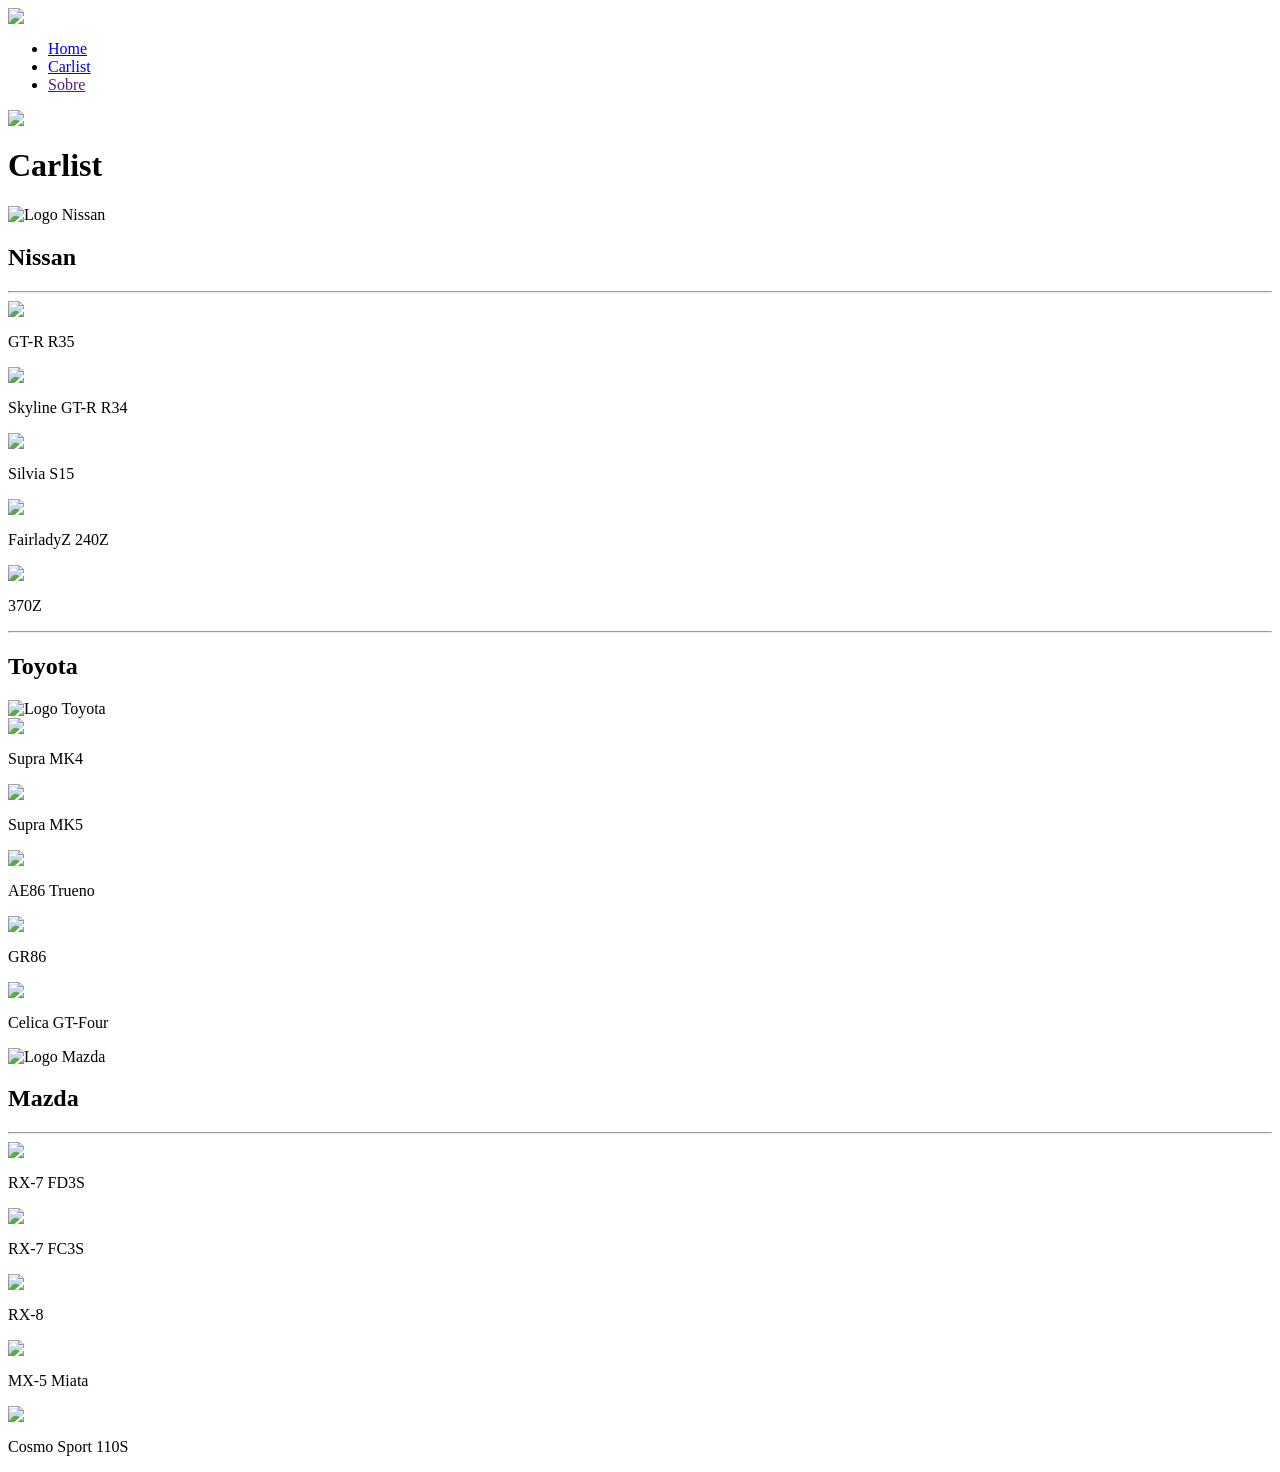
==== index.html @ 8461bcb2 "Add index.html" ====
<!DOCKTYPE html>
<html>
    <head>
        <title>Drifting</title>
        <link rel="stylesheet" href="../Drifting/assets/css/style.css">
        <link href="https://fonts.googleapis.com/css2?family=Open+Sans:wght@300;400;600;700&display=swap" rel="stylesheet">
    </head>

    <body>
        <header class="barra_de_navegacao" id="home">
          <div class="logo">
              <img src="../Drifting/data/logo_drifting.png">
          </div>
          
          <nav>
              <div class="lista_nav">
                <ul>
                    <li><a href="#home">Home</a></li>
                    <li><a href="#carlist">Carlist</a></li>
                    <li><a href="">Sobre</a></li>
                </ul>
              </div>
          </nav>
        </header>
        
        <div class = "page">
            <div class="home_init">
                <img src="../Drifting/data/banner_v2.png">
            </div>

            <div class="carlist_init" id="carlist">
                <h1>Carlist</h1>

                <div class="nissan_box">
                    <div class="nissan_logo_line">
                        <img src="../Drifting/data/1.Nissan/logo_nissan.svg" alt="Logo Nissan">
                        <h2>Nissan</h2>
                        <hr>
                    </div>

                    <div class="nissan_cars">
                        <div class="car1">
                            <img src="../Drifting/data/1.Nissan/1.Nissan_GTR_R35/icon_nissangtrr35.png">
                            <p>GT-R R35</p>
                        </div>

                        <div class="car2">
                            <img src="../Drifting/data/1.Nissan/2.Nissan_SkylineGTR_R34/icon_nissanskylinegtrr34.png">
                            <p>Skyline GT-R R34</p>
                        </div>

                        <div class="car3">
                            <img src="../Drifting/data/1.Nissan/3.Nissan_Silvia_S15/icon_nissanSilviaS15.png">
                            <p>Silvia S15</p>
                        </div>
                    
                        <div class="car4">
                            <img src="../Drifting/data/1.Nissan/4.Nissan_FairladyZ_240Z/icon_nissanFairladyZ240Z.png">
                            <p>FairladyZ 240Z</p>
                        </div>

                        <div class="car5">
                            <img src="../Drifting/data/1.Nissan/5.Nissan_370Z/icon_nissan370z.png">
                            <p>370Z</p>
                        </div>
                    </div>
                </div>

                <div class="toyota_box">
                    <div class="toyota_logo_line">
                        <hr>
                        <h2>Toyota</h2>
                        <img src="../Drifting/data/2.Toyota/logo_toyota.svg" alt="Logo Toyota">
                    </div>

                    <div class="toyota_cars">
                        <div class="car6">
                            <img src="../Drifting/data/2.Toyota/1.Toyota_Supra_MK4(A80)/icon_toyotasupramk4.png">
                            <p>Supra MK4</p>
                        </div>

                        <div class="car7">
                            <img src="../Drifting/data/2.Toyota/2.Toyota_Supra_MK5(A90)/icon_toyotasupramk5.png">
                            <p>Supra MK5</p>
                        </div>

                        <div class="car8">
                            <img src="../Drifting/data/2.Toyota/3.Toyota_AE86_Trueno(ou)Levin/icon_toyotaae86.png">
                            <p>AE86 Trueno</p>
                        </div>
                    
                        <div class="car9">
                            <img src="../Drifting/data/2.Toyota/4.Toyota_GR86/icon_toyotagr86.png">
                            <p>GR86</p>
                        </div>

                        <div class="car10">
                            <img src="../Drifting/data/2.Toyota/5.Toyota_Celica_GT-Four/icon_toyotacelicagtfour.png">
                            <p>Celica GT-Four</p>
                        </div>
                    </div>
                </div>

                <div class="mazda_box">
                    <div class="mazda_logo_line">
                        <img src="../Drifting/data/3.Mazda/logo_mazda.svg" alt="Logo Mazda">
                        <h2>Mazda</h2>
                        <hr>
                    </div>

                    <div class="mazda_cars">
                        <div class="car11">
                            <img src="../Drifting/data/3.Mazda/1.Mazda_RX-7_FD3S/icon_mazdarx7fd3s.png">
                            <p>RX-7 FD3S</p>
                        </div>

                        <div class="car12">
                            <img src="../Drifting/data/3.Mazda/2.Mazda_RX-7_FC3S/icon_mazdarx7fc3s.png">
                            <p>RX-7 FC3S</p>
                        </div>

                        <div class="car13">
                            <img src="../Drifting/data/3.Mazda/3.Mazda_RX-8/icon_mazdarx8.png">
                            <p>RX-8</p>
                        </div>
                    
                        <div class="car14">
                            <img src="../Drifting/data/3.Mazda/4.Mazda_MX-5_Miata/icon_mazdamx5miata.png">
                            <p>MX-5 Miata</p>
                        </div>

                        <div class="car15">
                            <img src="../Drifting/data/3.Mazda/5.Mazda_Cosmo_Sport_110S/icon_cosmosport110s.png">
                            <p>Cosmo Sport 110S</p>
                        </div>
                    </div>
                </div>

            </div>
        </div>
    </body>
</html>
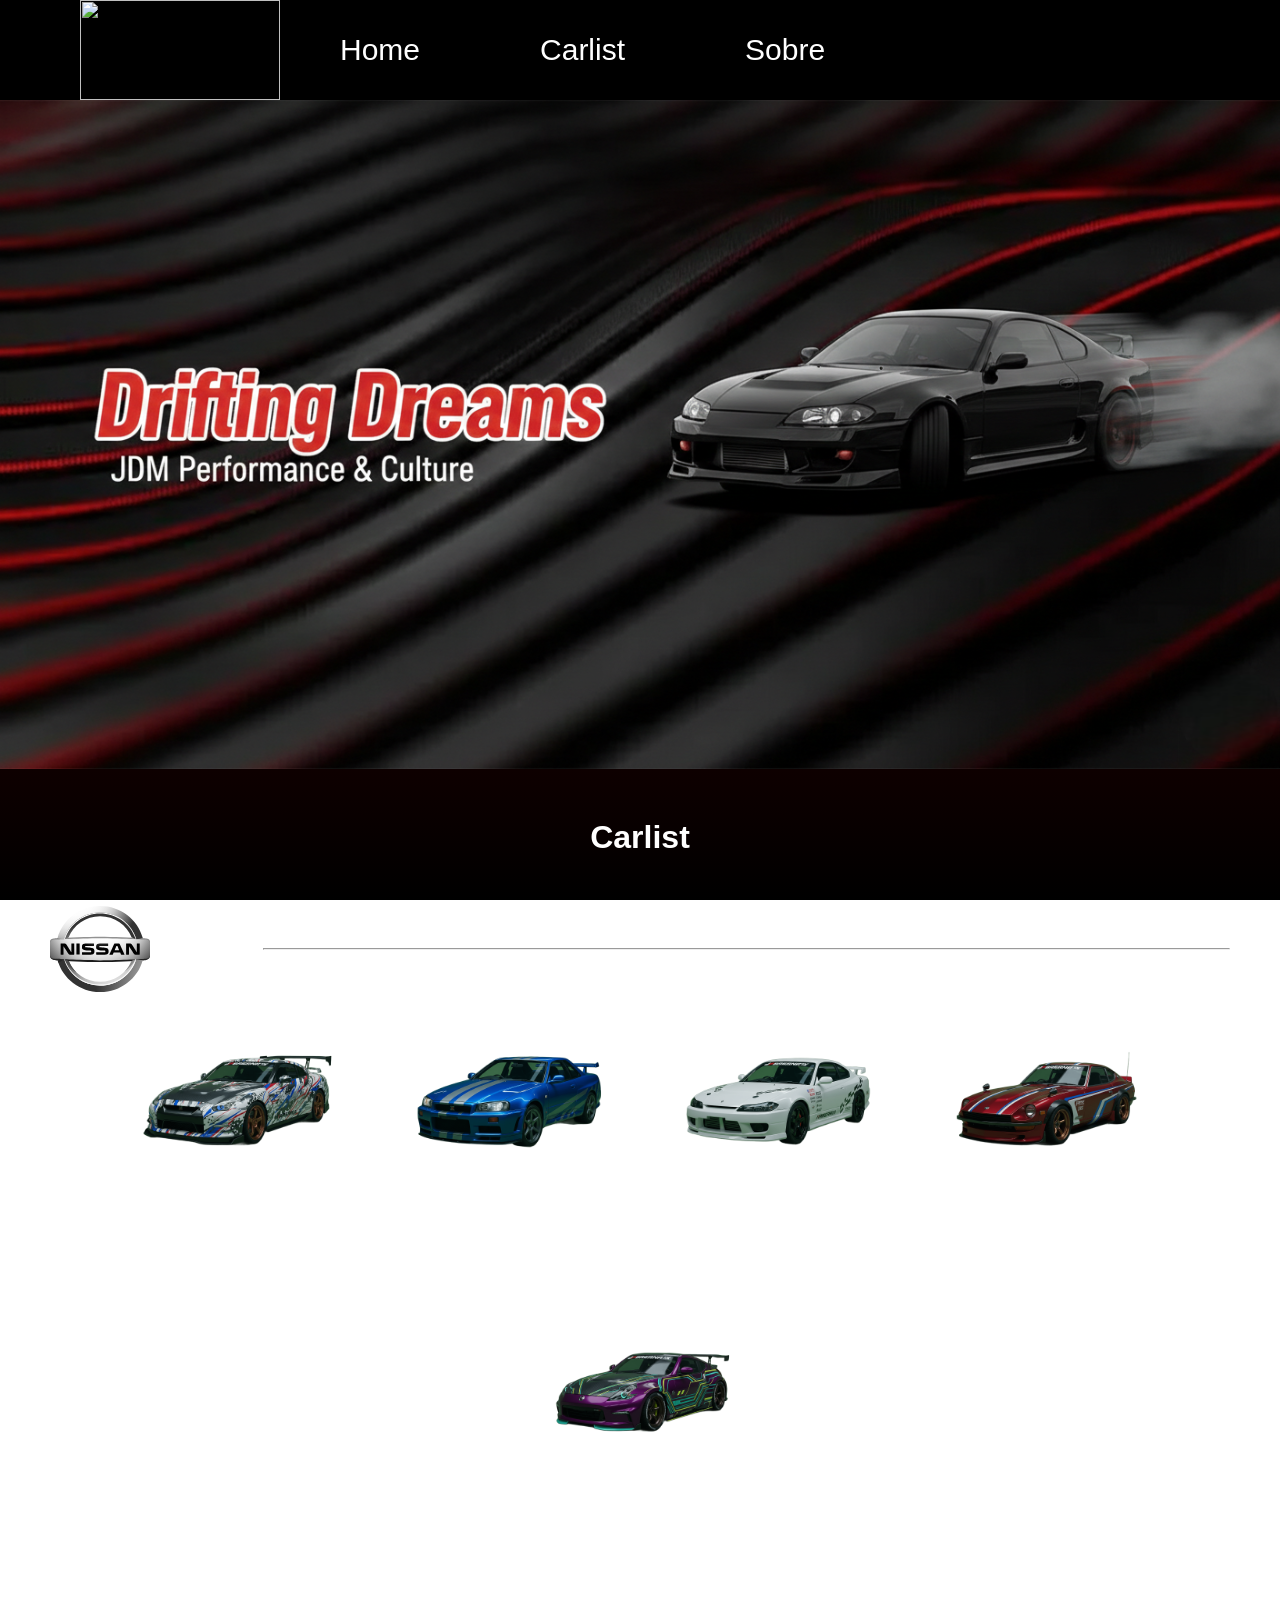
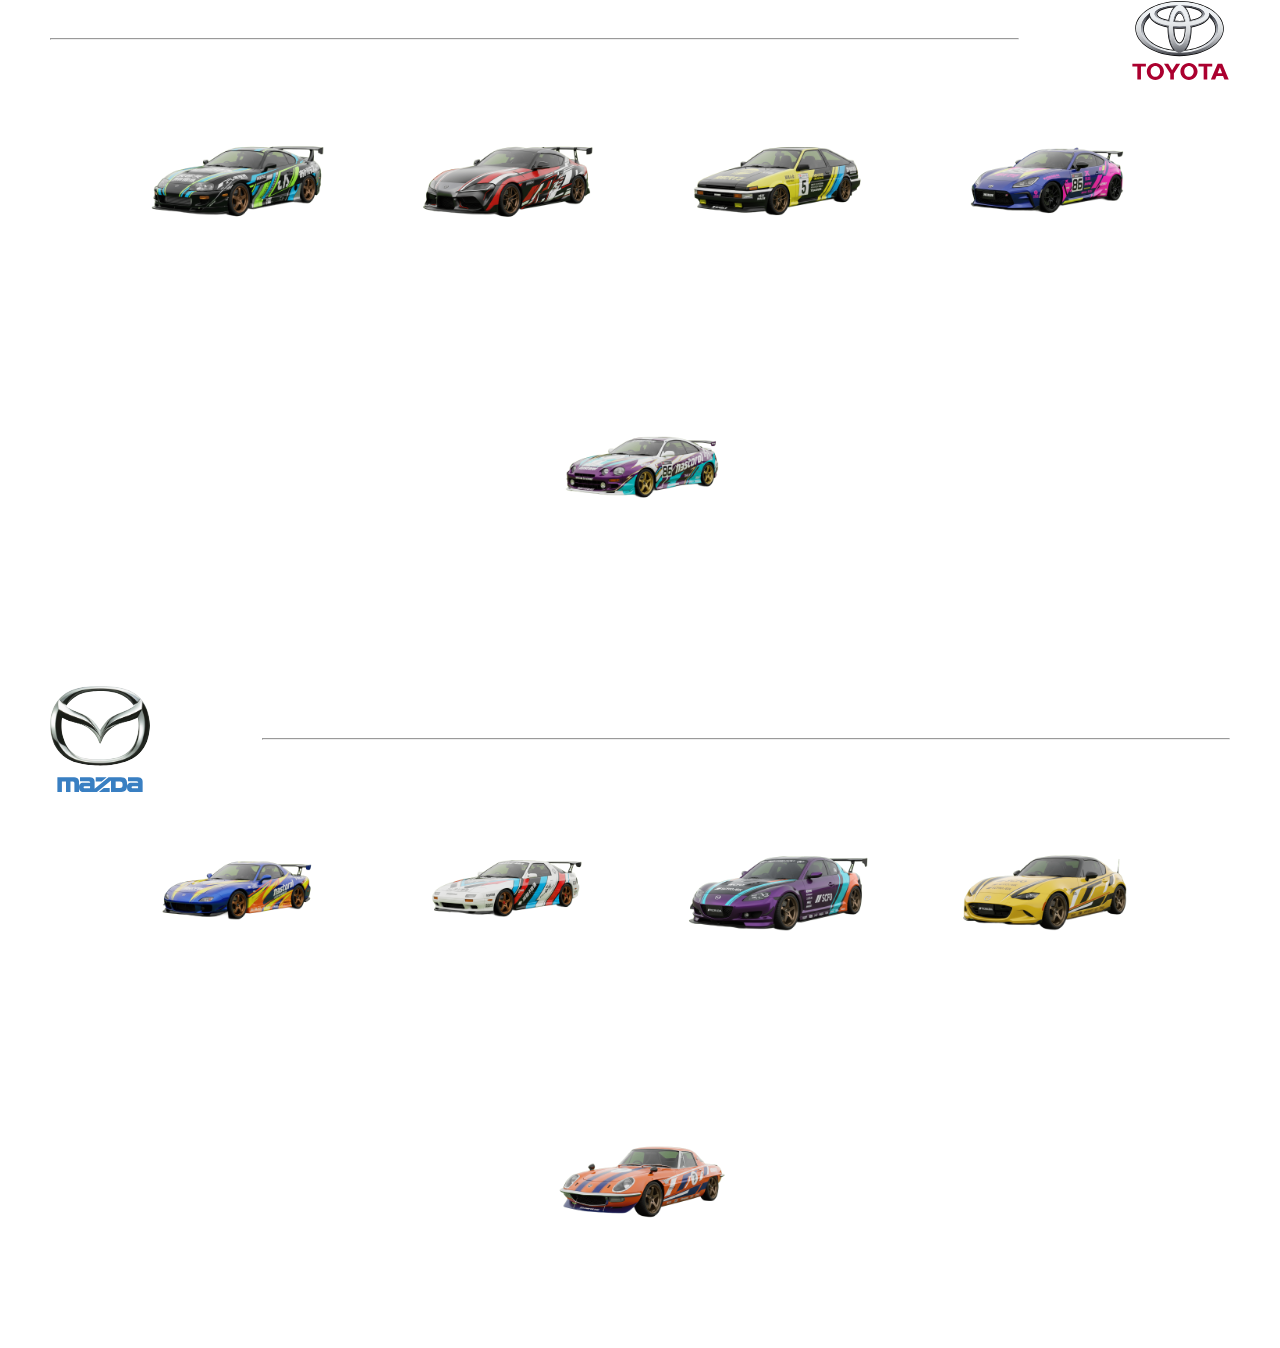
==== commit a933bb39: "Update image and stylesheet paths in index.html" ====
--- a/index.html
+++ b/index.html
@@ -2,7 +2,7 @@
 <html>
     <head>
         <title>Drifting</title>
-        <link rel="stylesheet" href="../Drifting/assets/css/style.css">
+        <link rel="stylesheet" href="../assets/css/style.css">
         <link href="https://fonts.googleapis.com/css2?family=Open+Sans:wght@300;400;600;700&display=swap" rel="stylesheet">
     </head>
 
@@ -25,7 +25,7 @@
         
         <div class = "page">
             <div class="home_init">
-                <img src="../Drifting/data/banner_v2.png">
+                <img src="../data/banner_v2.png">
             </div>
 
             <div class="carlist_init" id="carlist">
@@ -33,34 +33,34 @@
 
                 <div class="nissan_box">
                     <div class="nissan_logo_line">
-                        <img src="../Drifting/data/1.Nissan/logo_nissan.svg" alt="Logo Nissan">
+                        <img src="../data/1.Nissan/logo_nissan.svg" alt="Logo Nissan">
                         <h2>Nissan</h2>
                         <hr>
                     </div>
 
                     <div class="nissan_cars">
                         <div class="car1">
-                            <img src="../Drifting/data/1.Nissan/1.Nissan_GTR_R35/icon_nissangtrr35.png">
+                            <img src="../data/1.Nissan/1.Nissan_GTR_R35/icon_nissangtrr35.png">
                             <p>GT-R R35</p>
                         </div>
 
                         <div class="car2">
-                            <img src="../Drifting/data/1.Nissan/2.Nissan_SkylineGTR_R34/icon_nissanskylinegtrr34.png">
+                            <img src="../data/1.Nissan/2.Nissan_SkylineGTR_R34/icon_nissanskylinegtrr34.png">
                             <p>Skyline GT-R R34</p>
                         </div>
 
                         <div class="car3">
-                            <img src="../Drifting/data/1.Nissan/3.Nissan_Silvia_S15/icon_nissanSilviaS15.png">
+                            <img src="../data/1.Nissan/3.Nissan_Silvia_S15/icon_nissanSilviaS15.png">
                             <p>Silvia S15</p>
                         </div>
                     
                         <div class="car4">
-                            <img src="../Drifting/data/1.Nissan/4.Nissan_FairladyZ_240Z/icon_nissanFairladyZ240Z.png">
+                            <img src="../data/1.Nissan/4.Nissan_FairladyZ_240Z/icon_nissanFairladyZ240Z.png">
                             <p>FairladyZ 240Z</p>
                         </div>
 
                         <div class="car5">
-                            <img src="../Drifting/data/1.Nissan/5.Nissan_370Z/icon_nissan370z.png">
+                            <img src="../data/1.Nissan/5.Nissan_370Z/icon_nissan370z.png">
                             <p>370Z</p>
                         </div>
                     </div>
@@ -70,32 +70,32 @@
                     <div class="toyota_logo_line">
                         <hr>
                         <h2>Toyota</h2>
-                        <img src="../Drifting/data/2.Toyota/logo_toyota.svg" alt="Logo Toyota">
+                        <img src="../data/2.Toyota/logo_toyota.svg" alt="Logo Toyota">
                     </div>
 
                     <div class="toyota_cars">
                         <div class="car6">
-                            <img src="../Drifting/data/2.Toyota/1.Toyota_Supra_MK4(A80)/icon_toyotasupramk4.png">
+                            <img src="../data/2.Toyota/1.Toyota_Supra_MK4(A80)/icon_toyotasupramk4.png">
                             <p>Supra MK4</p>
                         </div>
 
                         <div class="car7">
-                            <img src="../Drifting/data/2.Toyota/2.Toyota_Supra_MK5(A90)/icon_toyotasupramk5.png">
+                            <img src="../data/2.Toyota/2.Toyota_Supra_MK5(A90)/icon_toyotasupramk5.png">
                             <p>Supra MK5</p>
                         </div>
 
                         <div class="car8">
-                            <img src="../Drifting/data/2.Toyota/3.Toyota_AE86_Trueno(ou)Levin/icon_toyotaae86.png">
+                            <img src="../data/2.Toyota/3.Toyota_AE86_Trueno(ou)Levin/icon_toyotaae86.png">
                             <p>AE86 Trueno</p>
                         </div>
                     
                         <div class="car9">
-                            <img src="../Drifting/data/2.Toyota/4.Toyota_GR86/icon_toyotagr86.png">
+                            <img src="../data/2.Toyota/4.Toyota_GR86/icon_toyotagr86.png">
                             <p>GR86</p>
                         </div>
 
                         <div class="car10">
-                            <img src="../Drifting/data/2.Toyota/5.Toyota_Celica_GT-Four/icon_toyotacelicagtfour.png">
+                            <img src="../data/2.Toyota/5.Toyota_Celica_GT-Four/icon_toyotacelicagtfour.png">
                             <p>Celica GT-Four</p>
                         </div>
                     </div>
@@ -103,34 +103,34 @@
 
                 <div class="mazda_box">
                     <div class="mazda_logo_line">
-                        <img src="../Drifting/data/3.Mazda/logo_mazda.svg" alt="Logo Mazda">
+                        <img src="../data/3.Mazda/logo_mazda.svg" alt="Logo Mazda">
                         <h2>Mazda</h2>
                         <hr>
                     </div>
 
                     <div class="mazda_cars">
                         <div class="car11">
-                            <img src="../Drifting/data/3.Mazda/1.Mazda_RX-7_FD3S/icon_mazdarx7fd3s.png">
+                            <img src="../data/3.Mazda/1.Mazda_RX-7_FD3S/icon_mazdarx7fd3s.png">
                             <p>RX-7 FD3S</p>
                         </div>
 
                         <div class="car12">
-                            <img src="../Drifting/data/3.Mazda/2.Mazda_RX-7_FC3S/icon_mazdarx7fc3s.png">
+                            <img src="../data/3.Mazda/2.Mazda_RX-7_FC3S/icon_mazdarx7fc3s.png">
                             <p>RX-7 FC3S</p>
                         </div>
 
                         <div class="car13">
-                            <img src="../Drifting/data/3.Mazda/3.Mazda_RX-8/icon_mazdarx8.png">
+                            <img src="../data/3.Mazda/3.Mazda_RX-8/icon_mazdarx8.png">
                             <p>RX-8</p>
                         </div>
                     
                         <div class="car14">
-                            <img src="../Drifting/data/3.Mazda/4.Mazda_MX-5_Miata/icon_mazdamx5miata.png">
+                            <img src="../data/3.Mazda/4.Mazda_MX-5_Miata/icon_mazdamx5miata.png">
                             <p>MX-5 Miata</p>
                         </div>
 
                         <div class="car15">
-                            <img src="../Drifting/data/3.Mazda/5.Mazda_Cosmo_Sport_110S/icon_cosmosport110s.png">
+                            <img src="../data/3.Mazda/5.Mazda_Cosmo_Sport_110S/icon_cosmosport110s.png">
                             <p>Cosmo Sport 110S</p>
                         </div>
                     </div>
@@ -139,4 +139,4 @@
             </div>
         </div>
     </body>
-</html>+</html>
--- a/assets/css/style.css
+++ b/assets/css/style.css
@@ -0,0 +1,211 @@
+*{
+    margin: 0;
+    padding: 0;
+    box-sizing: border-box;
+    font-family: Arial, Helvetica, sans-serif;
+}
+
+body{
+    background-image: linear-gradient(to top, #000000, #610000);
+    background-size: cover;
+    background-repeat: no-repeat;
+    background-attachment: fixed;
+}
+
+.barra_de_navegacao{
+    position: flex;
+    width: 100%;
+    height: 100px;
+    display: flex;
+    justify-content: space-between;
+    align-items: center;
+    padding: 40px 80px;
+    background-color: #000000;
+}
+
+.barra_de_navegacao ul{
+    display: flex;
+    list-style: none;
+    font-size: 30px;
+    justify-content: center;
+    align-items: center;
+    padding-right: 500px;
+
+}
+
+.barra_de_navegacao ul li{
+    padding: 60px;
+}
+
+.barra_de_navegacao ul li a{
+    text-decoration: none;
+    color: white;
+    font-family: bold;
+    font-family: "Open Sans", sans-serif;
+}
+
+.logo img{
+    width: 200px;
+    height: 100px;
+}
+
+.page{
+    display: flex;
+    flex-direction: column;
+}
+
+.home_init{
+    width: 100%;
+    align-items: center;
+}
+
+.home_init img{
+    width: 100%;
+    height: auto;
+    display: block;
+}
+
+.carlist_init h1{
+    color: white;
+    text-align: center;
+    padding: 50px 50px 0px 50px;
+}
+
+.nissan_box{
+    display: flex;
+    align-items: center;
+    width: 100%;
+    padding: 50px;
+    flex-direction: column;
+}
+
+.nissan_logo_line{
+    display: flex;
+    align-items: center;
+    width: 100%;
+}
+
+.nissan_logo_line img{
+    width: 100px;
+}
+
+.nissan_logo_line h2{
+    color: white;
+    font-weight: 500;
+    padding: 20px;
+}
+
+.nissan_logo_line hr{
+    flex: 1;
+    height: 1px;
+    background: #ccc;
+}
+
+.nissan_cars{
+    display: flex;
+    justify-content: center;
+    flex-wrap: wrap;
+    gap: 70px;
+    color: white;
+    text-align: center;
+}
+
+.nissan_cars img{
+    width:100%;
+    max-width:200px;
+    transition:.3s;
+}
+
+
+
+.toyota_box{
+    display: flex;
+    align-items: center;
+    width: 100%;
+    padding: 50px;
+    flex-direction: column;
+}
+
+.toyota_logo_line{
+    display: flex;
+    align-items: center;
+    width: 100%;
+}
+
+.toyota_logo_line img{
+    width: 100px;
+}
+
+.toyota_logo_line h2{
+    color: white;
+    font-weight: 500;
+    padding: 20px;
+}
+
+.toyota_logo_line hr{
+    flex: 1;
+    height: 1px;
+    background: #ccc;
+}
+
+.toyota_cars{
+    display: flex;
+    justify-content: center;
+    flex-wrap: wrap;
+    gap: 70px;
+    color: white;
+    text-align: center;
+}
+
+.toyota_cars img{
+    width:100%;
+    max-width:200px;
+    transition:.3s;
+}
+
+
+
+.mazda_box{
+    display: flex;
+    align-items: center;
+    width: 100%;
+    padding: 50px;
+    flex-direction: column;
+}
+
+.mazda_logo_line{
+    display: flex;
+    align-items: center;
+    width: 100%;
+}
+
+.mazda_logo_line img{
+    width: 100px;
+}
+
+.mazda_logo_line h2{
+    color: white;
+    font-weight: 500;
+    padding: 20px;
+}
+
+.mazda_logo_line hr{
+    flex: 1;
+    height: 1px;
+    background: #ccc;
+}
+
+.mazda_cars{
+    display: flex;
+    justify-content: center;
+    flex-wrap: wrap;
+    gap: 70px;
+    color: white;
+    text-align: center;
+}
+
+.mazda_cars img{
+    width:100%;
+    max-width:200px;
+    transition:.3s;
+}
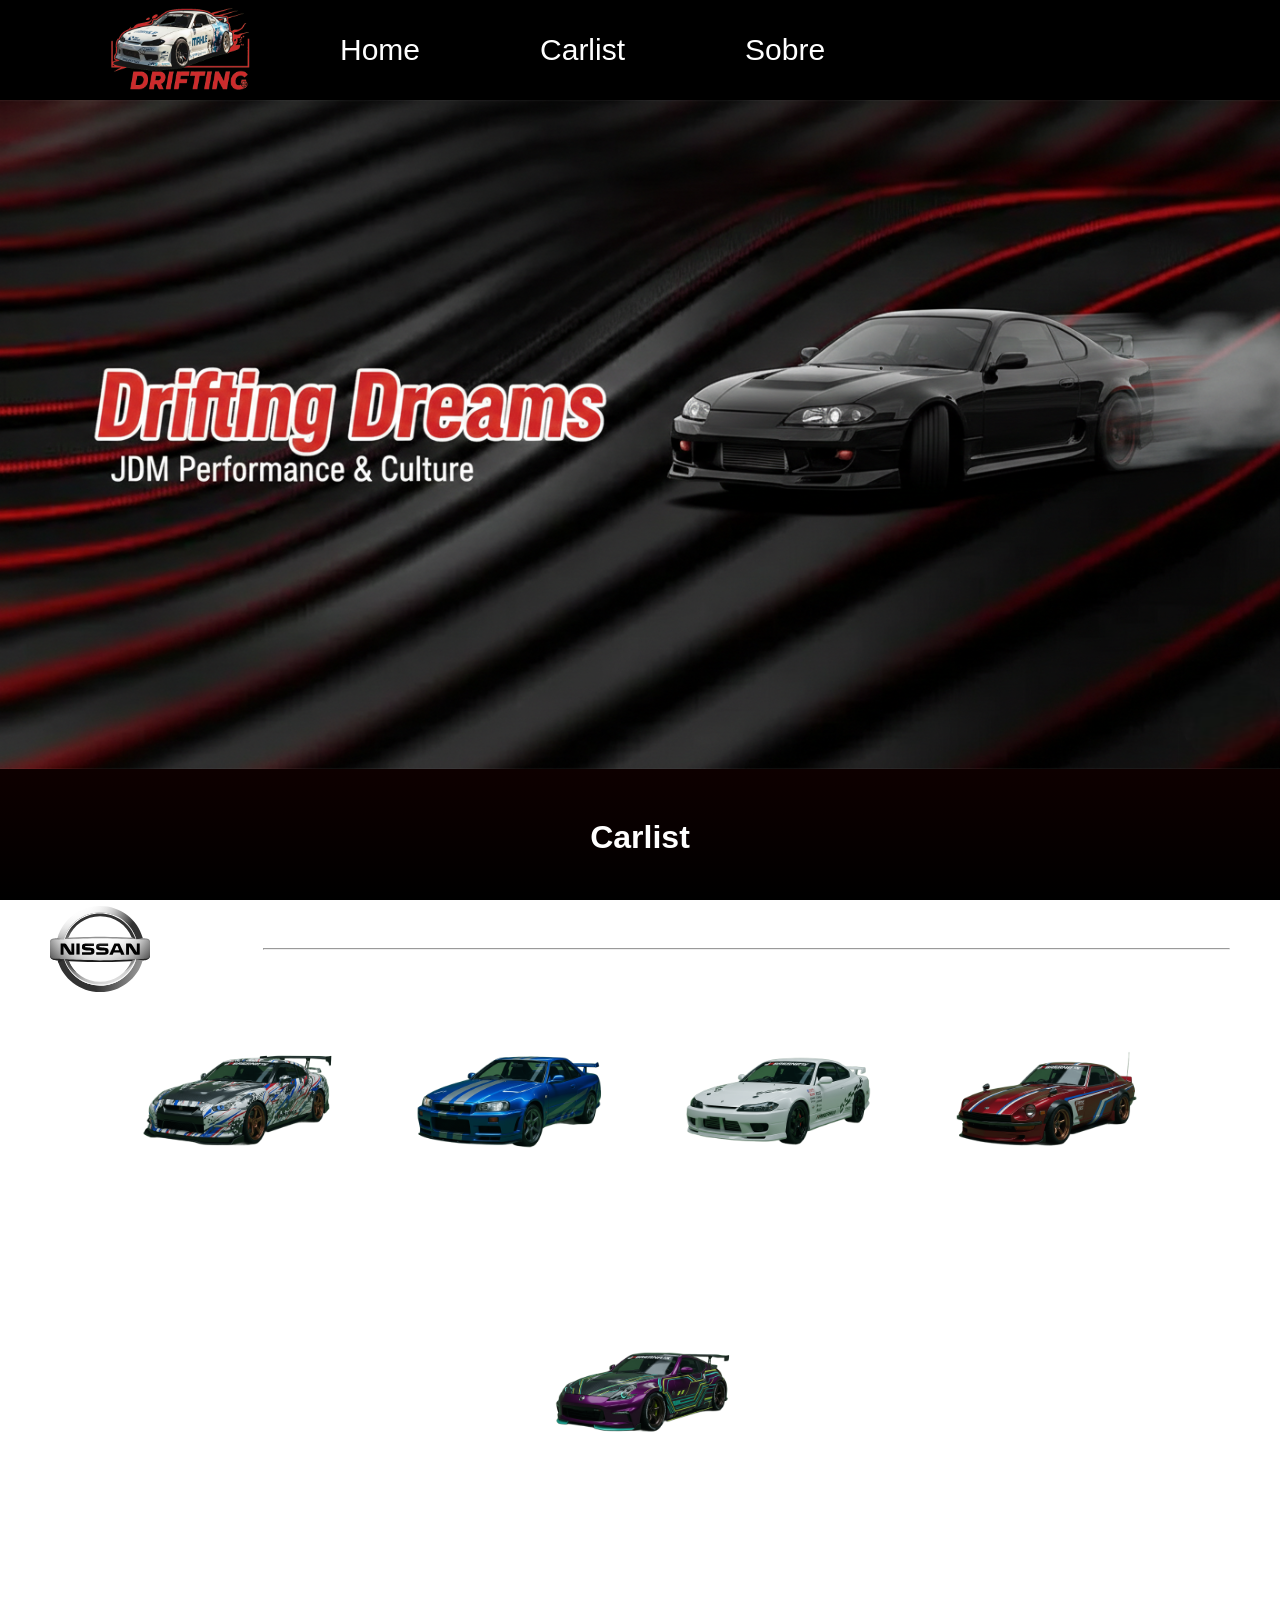
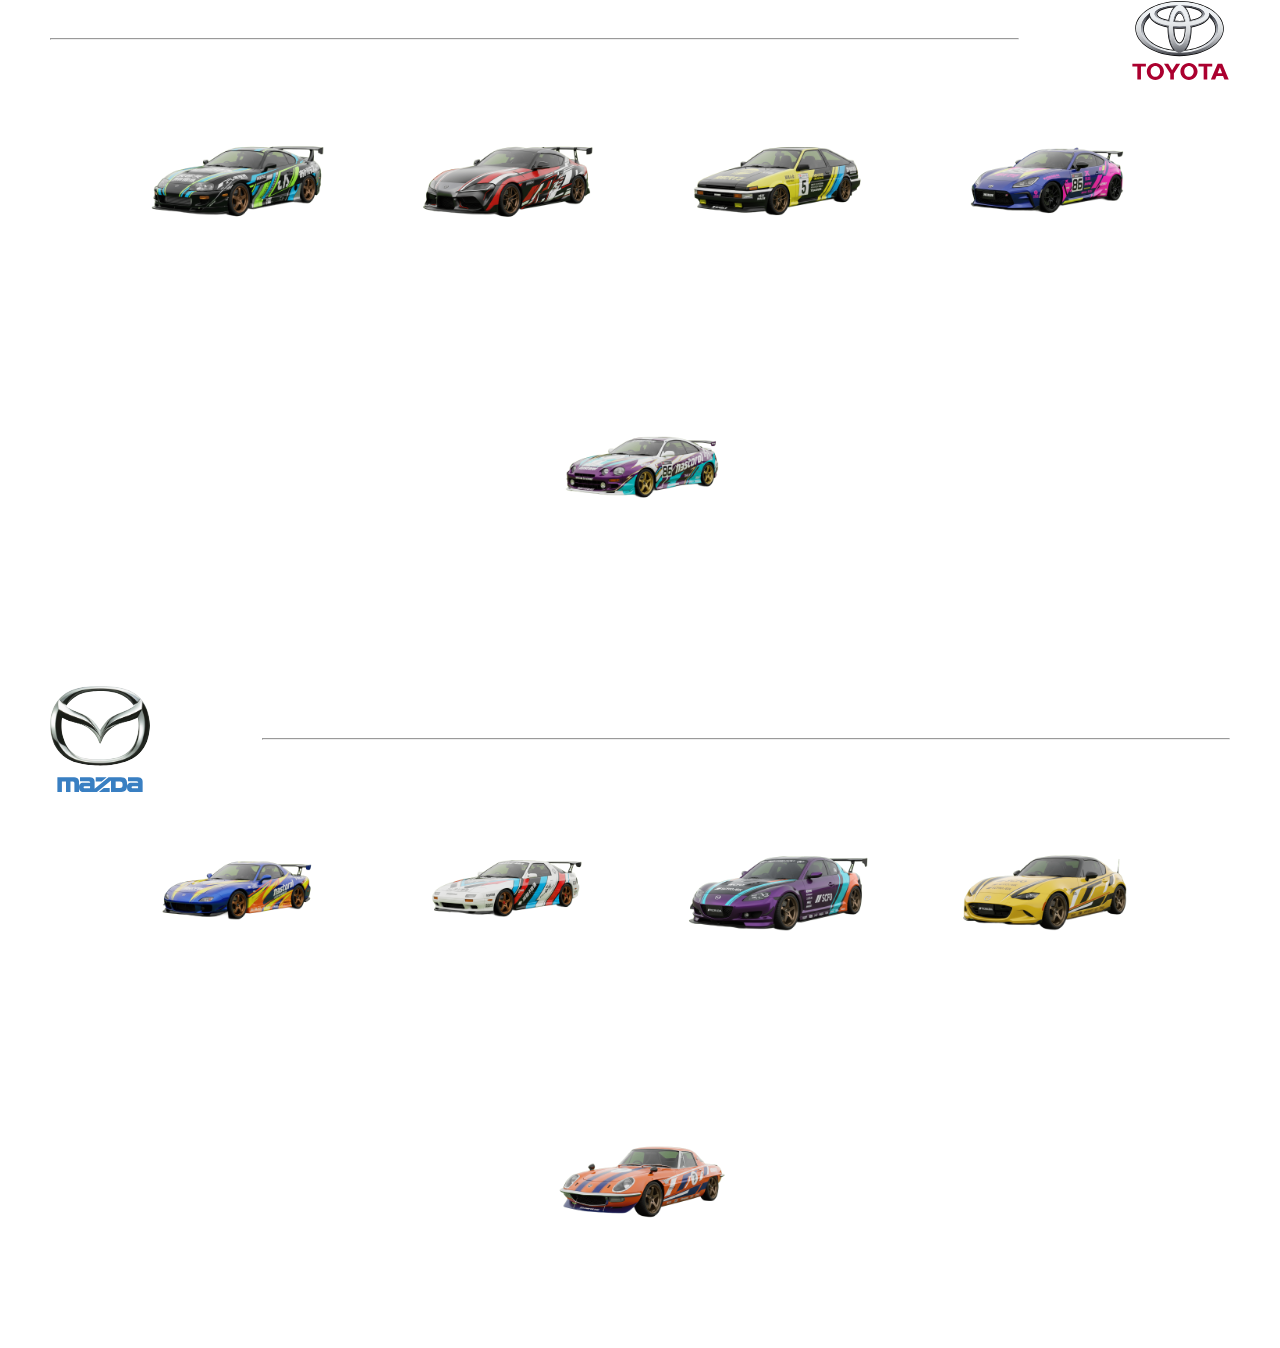
==== commit 7c80db01: "Update image paths to relative URLs" ====
--- a/index.html
+++ b/index.html
@@ -2,14 +2,14 @@
 <html>
     <head>
         <title>Drifting</title>
-        <link rel="stylesheet" href="../assets/css/style.css">
+        <link rel="stylesheet" href="assets/css/style.css">
         <link href="https://fonts.googleapis.com/css2?family=Open+Sans:wght@300;400;600;700&display=swap" rel="stylesheet">
     </head>
 
     <body>
         <header class="barra_de_navegacao" id="home">
           <div class="logo">
-              <img src="../Drifting/data/logo_drifting.png">
+              <img src="data/logo_drifting.png">
           </div>
           
           <nav>
@@ -25,7 +25,7 @@
         
         <div class = "page">
             <div class="home_init">
-                <img src="../data/banner_v2.png">
+                <img src="data/banner_v2.png">
             </div>
 
             <div class="carlist_init" id="carlist">
@@ -33,34 +33,34 @@
 
                 <div class="nissan_box">
                     <div class="nissan_logo_line">
-                        <img src="../data/1.Nissan/logo_nissan.svg" alt="Logo Nissan">
+                        <img src="data/1.Nissan/logo_nissan.svg" alt="Logo Nissan">
                         <h2>Nissan</h2>
                         <hr>
                     </div>
 
                     <div class="nissan_cars">
                         <div class="car1">
-                            <img src="../data/1.Nissan/1.Nissan_GTR_R35/icon_nissangtrr35.png">
+                            <img src="data/1.Nissan/1.Nissan_GTR_R35/icon_nissangtrr35.png">
                             <p>GT-R R35</p>
                         </div>
 
                         <div class="car2">
-                            <img src="../data/1.Nissan/2.Nissan_SkylineGTR_R34/icon_nissanskylinegtrr34.png">
+                            <img src="data/1.Nissan/2.Nissan_SkylineGTR_R34/icon_nissanskylinegtrr34.png">
                             <p>Skyline GT-R R34</p>
                         </div>
 
                         <div class="car3">
-                            <img src="../data/1.Nissan/3.Nissan_Silvia_S15/icon_nissanSilviaS15.png">
+                            <img src="data/1.Nissan/3.Nissan_Silvia_S15/icon_nissanSilviaS15.png">
                             <p>Silvia S15</p>
                         </div>
                     
                         <div class="car4">
-                            <img src="../data/1.Nissan/4.Nissan_FairladyZ_240Z/icon_nissanFairladyZ240Z.png">
+                            <img src="data/1.Nissan/4.Nissan_FairladyZ_240Z/icon_nissanFairladyZ240Z.png">
                             <p>FairladyZ 240Z</p>
                         </div>
 
                         <div class="car5">
-                            <img src="../data/1.Nissan/5.Nissan_370Z/icon_nissan370z.png">
+                            <img src="data/1.Nissan/5.Nissan_370Z/icon_nissan370z.png">
                             <p>370Z</p>
                         </div>
                     </div>
@@ -70,32 +70,32 @@
                     <div class="toyota_logo_line">
                         <hr>
                         <h2>Toyota</h2>
-                        <img src="../data/2.Toyota/logo_toyota.svg" alt="Logo Toyota">
+                        <img src="data/2.Toyota/logo_toyota.svg" alt="Logo Toyota">
                     </div>
 
                     <div class="toyota_cars">
                         <div class="car6">
-                            <img src="../data/2.Toyota/1.Toyota_Supra_MK4(A80)/icon_toyotasupramk4.png">
+                            <img src="data/2.Toyota/1.Toyota_Supra_MK4(A80)/icon_toyotasupramk4.png">
                             <p>Supra MK4</p>
                         </div>
 
                         <div class="car7">
-                            <img src="../data/2.Toyota/2.Toyota_Supra_MK5(A90)/icon_toyotasupramk5.png">
+                            <img src="data/2.Toyota/2.Toyota_Supra_MK5(A90)/icon_toyotasupramk5.png">
                             <p>Supra MK5</p>
                         </div>
 
                         <div class="car8">
-                            <img src="../data/2.Toyota/3.Toyota_AE86_Trueno(ou)Levin/icon_toyotaae86.png">
+                            <img src="data/2.Toyota/3.Toyota_AE86_Trueno(ou)Levin/icon_toyotaae86.png">
                             <p>AE86 Trueno</p>
                         </div>
                     
                         <div class="car9">
-                            <img src="../data/2.Toyota/4.Toyota_GR86/icon_toyotagr86.png">
+                            <img src="data/2.Toyota/4.Toyota_GR86/icon_toyotagr86.png">
                             <p>GR86</p>
                         </div>
 
                         <div class="car10">
-                            <img src="../data/2.Toyota/5.Toyota_Celica_GT-Four/icon_toyotacelicagtfour.png">
+                            <img src="data/2.Toyota/5.Toyota_Celica_GT-Four/icon_toyotacelicagtfour.png">
                             <p>Celica GT-Four</p>
                         </div>
                     </div>
@@ -103,34 +103,34 @@
 
                 <div class="mazda_box">
                     <div class="mazda_logo_line">
-                        <img src="../data/3.Mazda/logo_mazda.svg" alt="Logo Mazda">
+                        <img src="data/3.Mazda/logo_mazda.svg" alt="Logo Mazda">
                         <h2>Mazda</h2>
                         <hr>
                     </div>
 
                     <div class="mazda_cars">
                         <div class="car11">
-                            <img src="../data/3.Mazda/1.Mazda_RX-7_FD3S/icon_mazdarx7fd3s.png">
+                            <img src="data/3.Mazda/1.Mazda_RX-7_FD3S/icon_mazdarx7fd3s.png">
                             <p>RX-7 FD3S</p>
                         </div>
 
                         <div class="car12">
-                            <img src="../data/3.Mazda/2.Mazda_RX-7_FC3S/icon_mazdarx7fc3s.png">
+                            <img src="data/3.Mazda/2.Mazda_RX-7_FC3S/icon_mazdarx7fc3s.png">
                             <p>RX-7 FC3S</p>
                         </div>
 
                         <div class="car13">
-                            <img src="../data/3.Mazda/3.Mazda_RX-8/icon_mazdarx8.png">
+                            <img src="data/3.Mazda/3.Mazda_RX-8/icon_mazdarx8.png">
                             <p>RX-8</p>
                         </div>
                     
                         <div class="car14">
-                            <img src="../data/3.Mazda/4.Mazda_MX-5_Miata/icon_mazdamx5miata.png">
+                            <img src="data/3.Mazda/4.Mazda_MX-5_Miata/icon_mazdamx5miata.png">
                             <p>MX-5 Miata</p>
                         </div>
 
                         <div class="car15">
-                            <img src="../data/3.Mazda/5.Mazda_Cosmo_Sport_110S/icon_cosmosport110s.png">
+                            <img src="data/3.Mazda/5.Mazda_Cosmo_Sport_110S/icon_cosmosport110s.png">
                             <p>Cosmo Sport 110S</p>
                         </div>
                     </div>
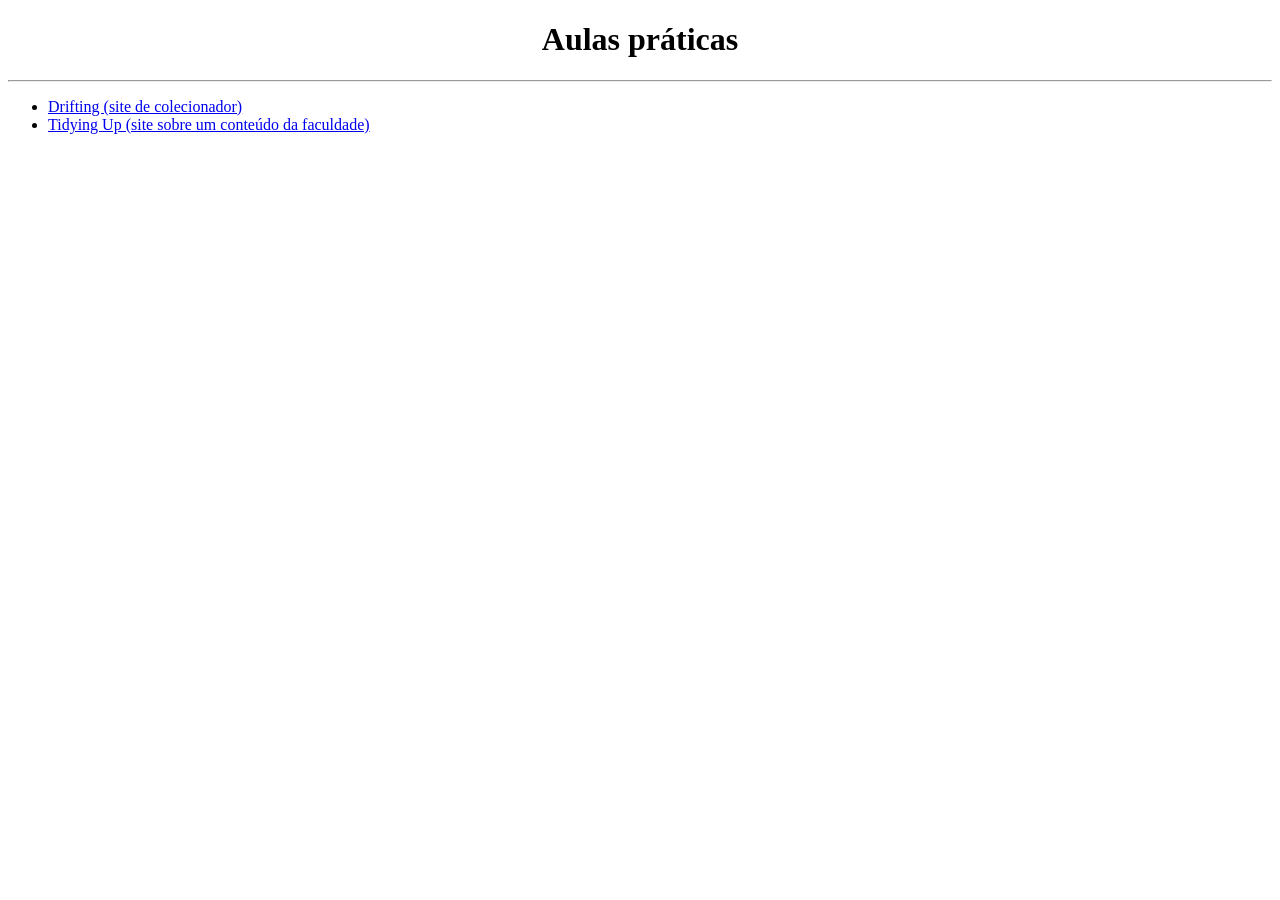
==== commit c92f7c10: "Update links to relative paths in index.html" ====
--- a/index.html
+++ b/index.html
@@ -1,142 +1,24 @@
-<!DOCKTYPE html>
-<html>
-    <head>
-        <title>Drifting</title>
-        <link rel="stylesheet" href="assets/css/style.css">
-        <link href="https://fonts.googleapis.com/css2?family=Open+Sans:wght@300;400;600;700&display=swap" rel="stylesheet">
-    </head>
+<!DOCTYPE html>
+    <html lang="pt-br">
+        <head>
+            <meta charset="UTF-8">
+            <meta name="viewport" content="width=device-width, initial-scale=1.0">
+            <title>Navegação</title>
 
-    <body>
-        <header class="barra_de_navegacao" id="home">
-          <div class="logo">
-              <img src="data/logo_drifting.png">
-          </div>
-          
-          <nav>
-              <div class="lista_nav">
-                <ul>
-                    <li><a href="#home">Home</a></li>
-                    <li><a href="#carlist">Carlist</a></li>
-                    <li><a href="">Sobre</a></li>
-                </ul>
-              </div>
-          </nav>
-        </header>
-        
-        <div class = "page">
-            <div class="home_init">
-                <img src="data/banner_v2.png">
-            </div>
+            <style>
+                h1{
+                    text-align: center;
+                }
+            </style>
+        </head>
+        <body>
+            <h1>Aulas práticas</h1>
 
-            <div class="carlist_init" id="carlist">
-                <h1>Carlist</h1>
+            <hr>
 
-                <div class="nissan_box">
-                    <div class="nissan_logo_line">
-                        <img src="data/1.Nissan/logo_nissan.svg" alt="Logo Nissan">
-                        <h2>Nissan</h2>
-                        <hr>
-                    </div>
-
-                    <div class="nissan_cars">
-                        <div class="car1">
-                            <img src="data/1.Nissan/1.Nissan_GTR_R35/icon_nissangtrr35.png">
-                            <p>GT-R R35</p>
-                        </div>
-
-                        <div class="car2">
-                            <img src="data/1.Nissan/2.Nissan_SkylineGTR_R34/icon_nissanskylinegtrr34.png">
-                            <p>Skyline GT-R R34</p>
-                        </div>
-
-                        <div class="car3">
-                            <img src="data/1.Nissan/3.Nissan_Silvia_S15/icon_nissanSilviaS15.png">
-                            <p>Silvia S15</p>
-                        </div>
-                    
-                        <div class="car4">
-                            <img src="data/1.Nissan/4.Nissan_FairladyZ_240Z/icon_nissanFairladyZ240Z.png">
-                            <p>FairladyZ 240Z</p>
-                        </div>
-
-                        <div class="car5">
-                            <img src="data/1.Nissan/5.Nissan_370Z/icon_nissan370z.png">
-                            <p>370Z</p>
-                        </div>
-                    </div>
-                </div>
-
-                <div class="toyota_box">
-                    <div class="toyota_logo_line">
-                        <hr>
-                        <h2>Toyota</h2>
-                        <img src="data/2.Toyota/logo_toyota.svg" alt="Logo Toyota">
-                    </div>
-
-                    <div class="toyota_cars">
-                        <div class="car6">
-                            <img src="data/2.Toyota/1.Toyota_Supra_MK4(A80)/icon_toyotasupramk4.png">
-                            <p>Supra MK4</p>
-                        </div>
-
-                        <div class="car7">
-                            <img src="data/2.Toyota/2.Toyota_Supra_MK5(A90)/icon_toyotasupramk5.png">
-                            <p>Supra MK5</p>
-                        </div>
-
-                        <div class="car8">
-                            <img src="data/2.Toyota/3.Toyota_AE86_Trueno(ou)Levin/icon_toyotaae86.png">
-                            <p>AE86 Trueno</p>
-                        </div>
-                    
-                        <div class="car9">
-                            <img src="data/2.Toyota/4.Toyota_GR86/icon_toyotagr86.png">
-                            <p>GR86</p>
-                        </div>
-
-                        <div class="car10">
-                            <img src="data/2.Toyota/5.Toyota_Celica_GT-Four/icon_toyotacelicagtfour.png">
-                            <p>Celica GT-Four</p>
-                        </div>
-                    </div>
-                </div>
-
-                <div class="mazda_box">
-                    <div class="mazda_logo_line">
-                        <img src="data/3.Mazda/logo_mazda.svg" alt="Logo Mazda">
-                        <h2>Mazda</h2>
-                        <hr>
-                    </div>
-
-                    <div class="mazda_cars">
-                        <div class="car11">
-                            <img src="data/3.Mazda/1.Mazda_RX-7_FD3S/icon_mazdarx7fd3s.png">
-                            <p>RX-7 FD3S</p>
-                        </div>
-
-                        <div class="car12">
-                            <img src="data/3.Mazda/2.Mazda_RX-7_FC3S/icon_mazdarx7fc3s.png">
-                            <p>RX-7 FC3S</p>
-                        </div>
-
-                        <div class="car13">
-                            <img src="data/3.Mazda/3.Mazda_RX-8/icon_mazdarx8.png">
-                            <p>RX-8</p>
-                        </div>
-                    
-                        <div class="car14">
-                            <img src="data/3.Mazda/4.Mazda_MX-5_Miata/icon_mazdamx5miata.png">
-                            <p>MX-5 Miata</p>
-                        </div>
-
-                        <div class="car15">
-                            <img src="data/3.Mazda/5.Mazda_Cosmo_Sport_110S/icon_cosmosport110s.png">
-                            <p>Cosmo Sport 110S</p>
-                        </div>
-                    </div>
-                </div>
-
-            </div>
-        </div>
-    </body>
-</html>
+            <ul>
+                <li><a href="Drifting/index.html">Drifting (site de colecionador)</a></li>
+                <li><a href="TidyingUp/index.html">Tidying Up (site sobre um conteúdo da faculdade)</a></li>
+            </ul>
+        </body>
+    </html>
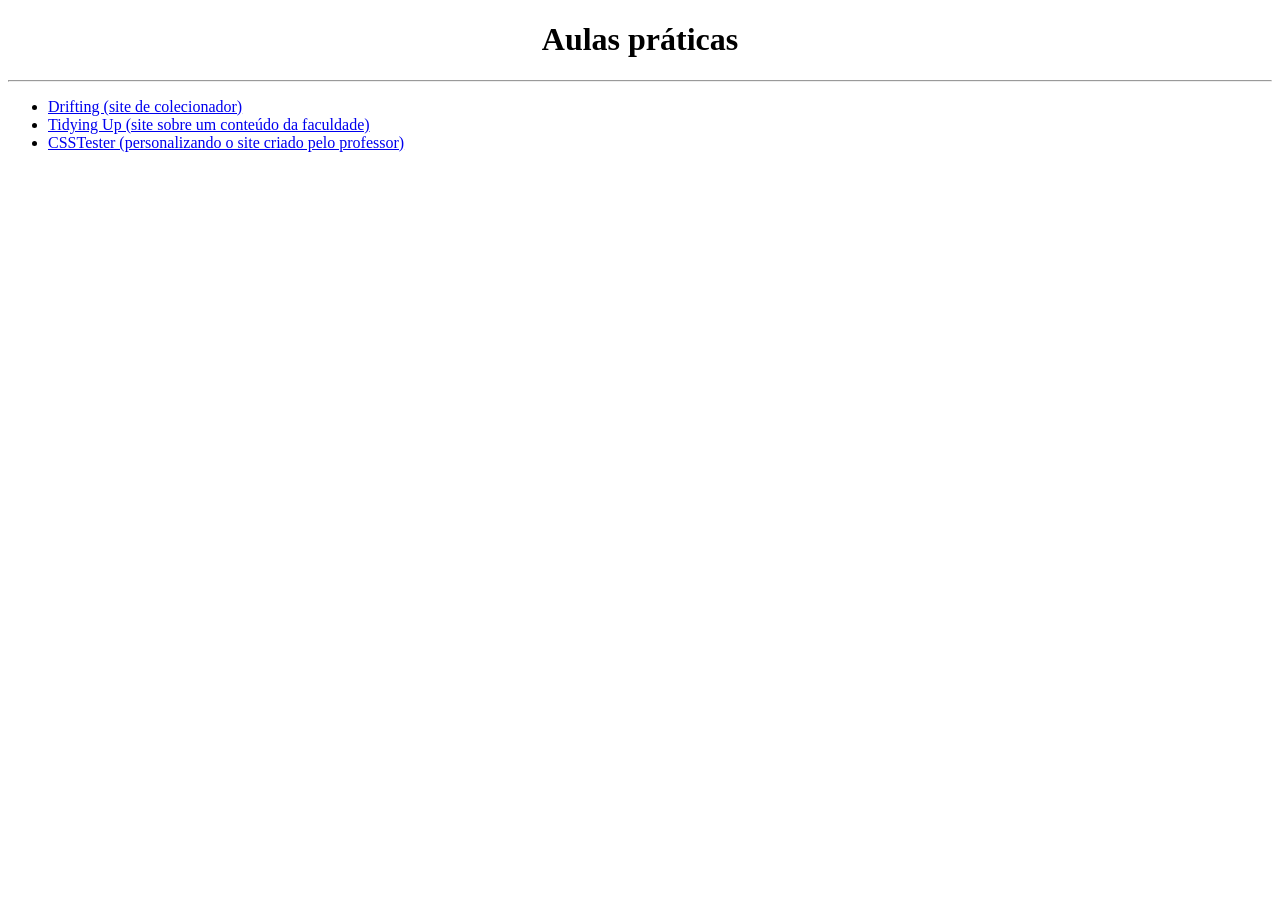
==== commit be0b35f7: "Adding CSSTester link" ====
--- a/index.html
+++ b/index.html
@@ -17,8 +17,9 @@
             <hr>
 
             <ul>
-                <li><a href="Drifting/index.html">Drifting (site de colecionador)</a></li>
-                <li><a href="TidyingUp/index.html">Tidying Up (site sobre um conteúdo da faculdade)</a></li>
+                <li><a href="Drifting/">Drifting (site de colecionador)</a></li>
+                <li><a href="TidyingUp/">Tidying Up (site sobre um conteúdo da faculdade)</a></li>
+                <li><a href="CSSTester/">CSSTester (personalizando o site criado pelo professor)</a></li>
             </ul>
         </body>
-    </html>
+    </html>
